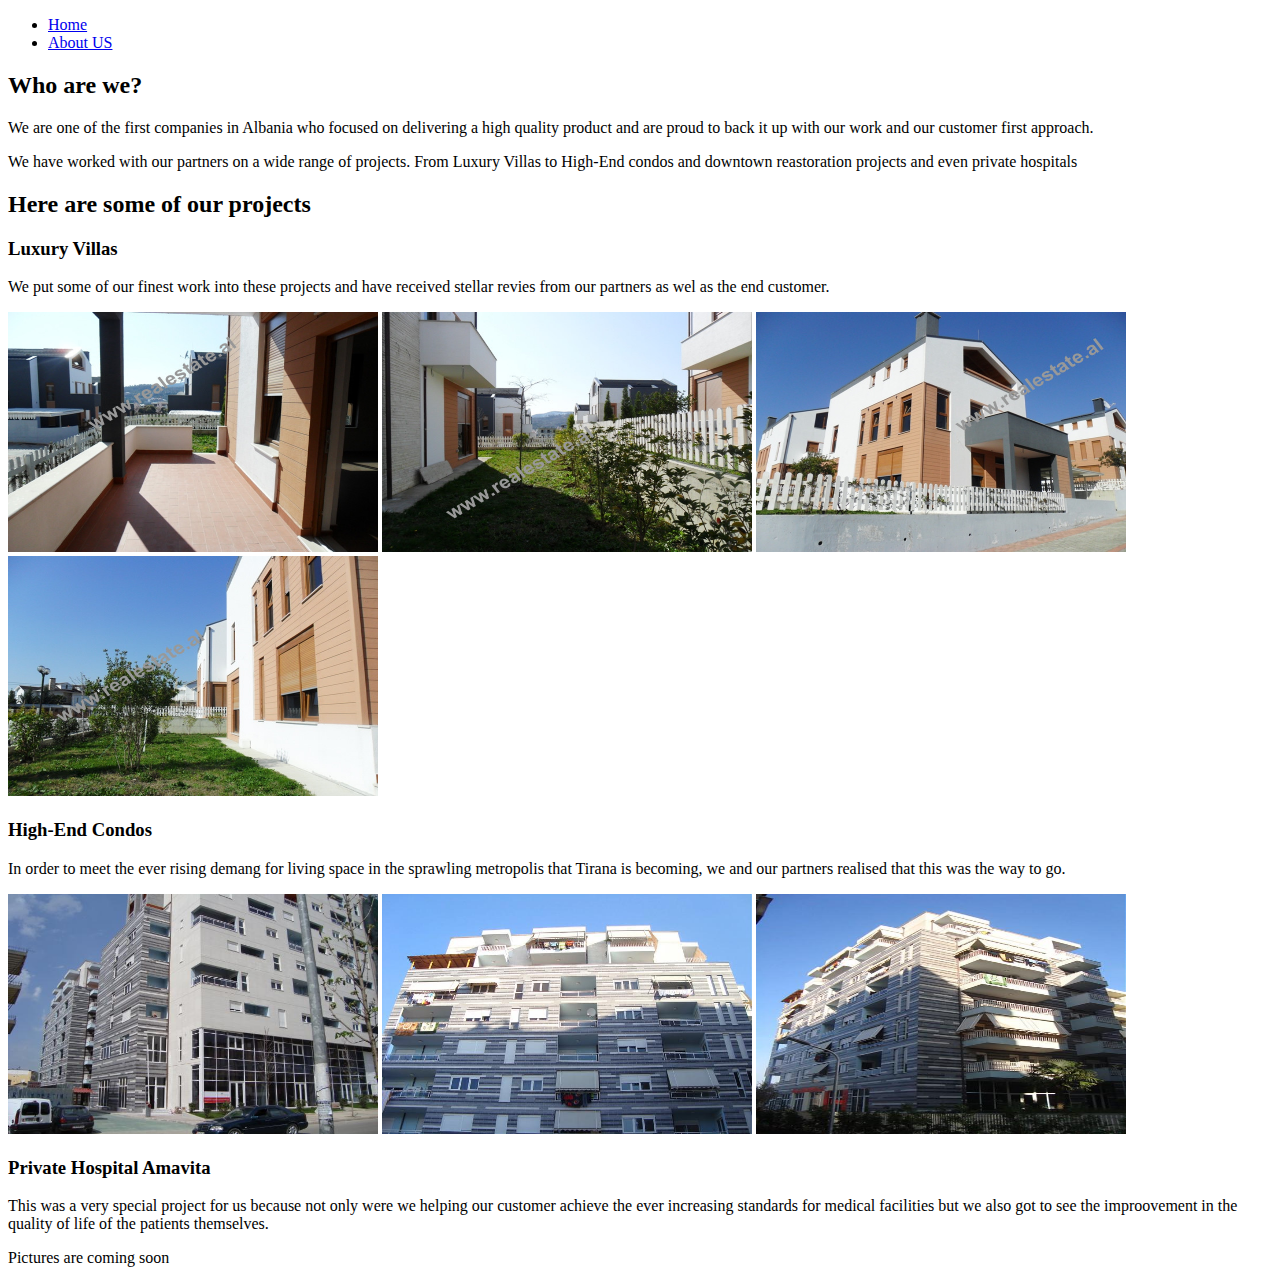
==== src/aboutus.html @ 630e160e "Added Nav Bar and About Us Page" ====
<!DOCTYPE html>
<html lang="en">
    <header>
    <title>Ronalds Rehau App - About US</title>
    </header>
    <body>
        <div>
            <ul>
                <li><a href="index.html">Home</a></li>
                <li><a href="aboutus.html">About US</a></li>
            </ul>
        </div>
        <Div>
        <H2>Who are we?</H2>
        <p>We are one of the first companies in Albania who focused on delivering a high quality product and are proud to back it up with our work and our customer first approach.</p>
        <p>We have worked with our partners on a wide range of projects. From Luxury Villas to High-End condos and downtown reastoration projects and even private hospitals</p>
        <H2>Here are some of our projects</H2>
        <Div>
            <H3>Luxury Villas</H3>
            <p>We put some of our finest work into these projects and have received stellar revies from our partners as wel as the end customer.</p>
            
                    <img src="img\Colombo 2\Vilat Blur\Vila1.jpg" width="370" height="240"> <img src="img\Colombo 2\Vilat Blur\Vila2.jpg" width="370" height="240">
                    <img src="img\Colombo 2\Vilat Blur\Vila3.jpg" width="370" height="240"> <img src="img\Colombo 2\Vilat Blur\Vila4.jpg" width="370" height="240">
            
        </Div>
        <Div>
            <H3>High-End Condos</H3>
            <p>In order to meet the ever rising demang for living space in the sprawling metropolis that Tirana is becoming, we and our partners realised that this was the way to go.</p>
                    <img src="img\Colombo 2\Porcelan\Porcelan1.jpg" width="370" height="240"> <img src="img\Colombo 2\Porcelan\Porcelan2.jpg" width="370" height="240">
                    <img src="img\Colombo 2\Porcelan\Porcelan3.jpg" width="370" height="240"> 
            </Div>
        </Div>
        <Div>
            <H3>Private Hospital Amavita</H3>
            <p>This was a very special project for us because not only were we helping our customer achieve the ever increasing standards for medical facilities but we also got to see
                the improovement in the quality of life of the patients themselves.</p>
                <P>Pictures are coming soon</P>
            </Div>
        </Div>
    </body>
    </html>
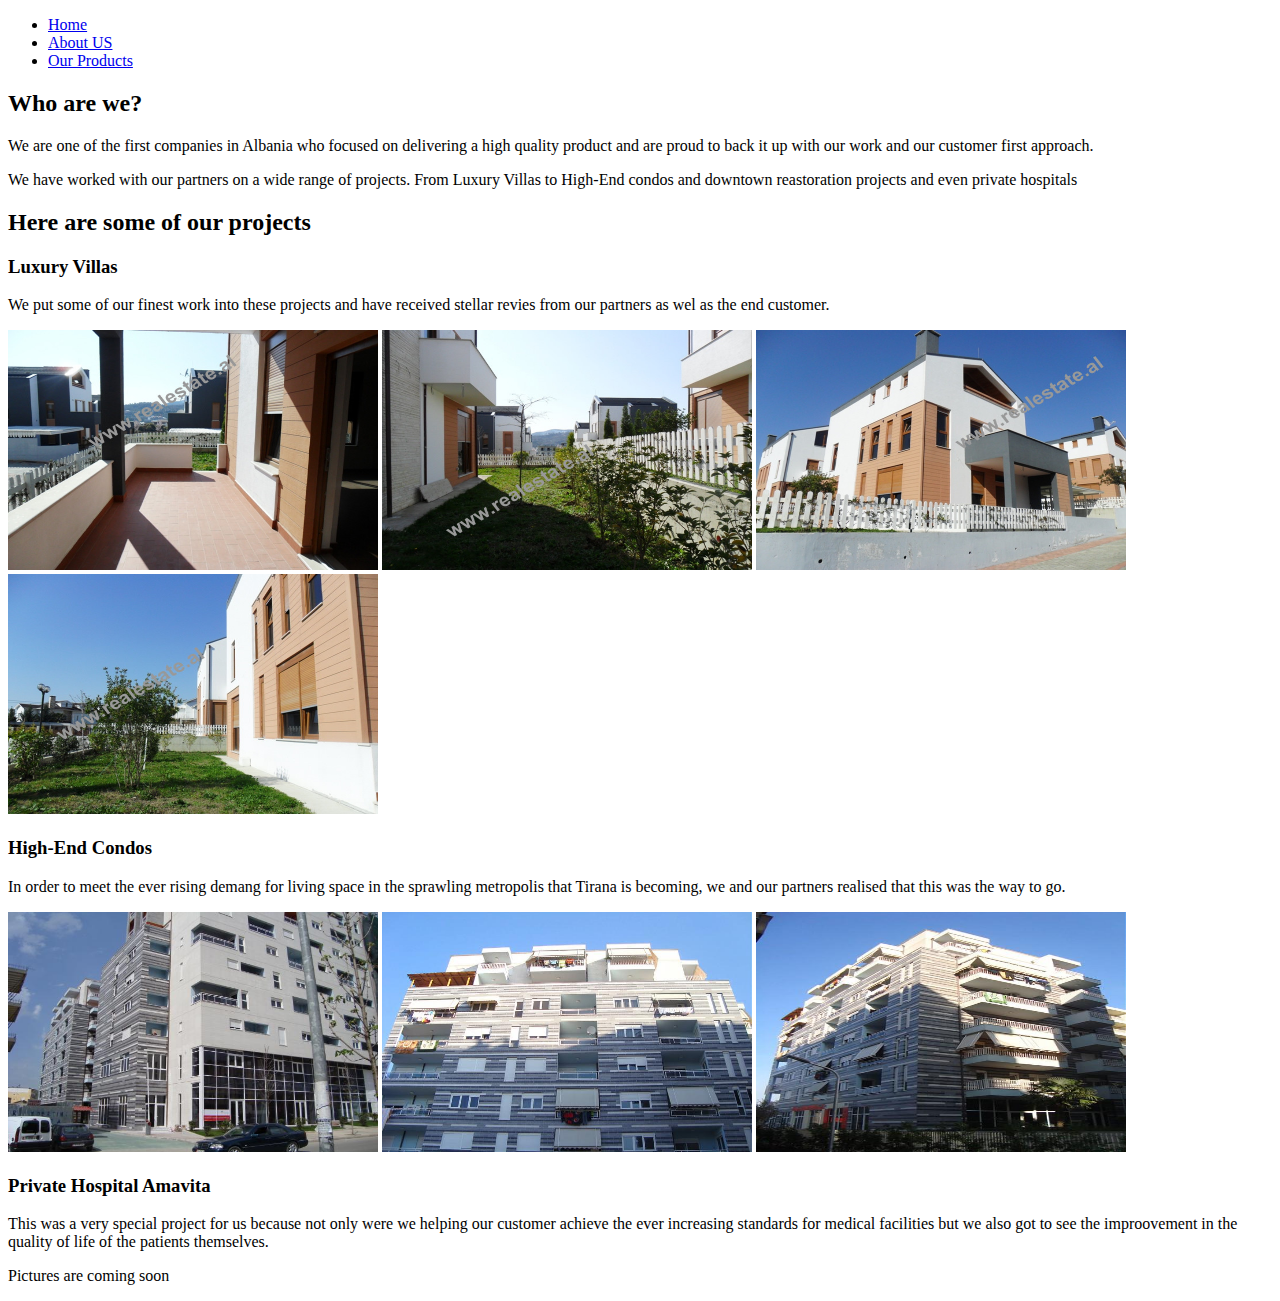
==== commit 1945ad09: "Added Our Products Page" ====
--- a/src/aboutus.html
+++ b/src/aboutus.html
@@ -8,6 +8,7 @@
             <ul>
                 <li><a href="index.html">Home</a></li>
                 <li><a href="aboutus.html">About US</a></li>
+                <li><a href="ourproducts.html">Our Products</a></li>
             </ul>
         </div>
         <Div>
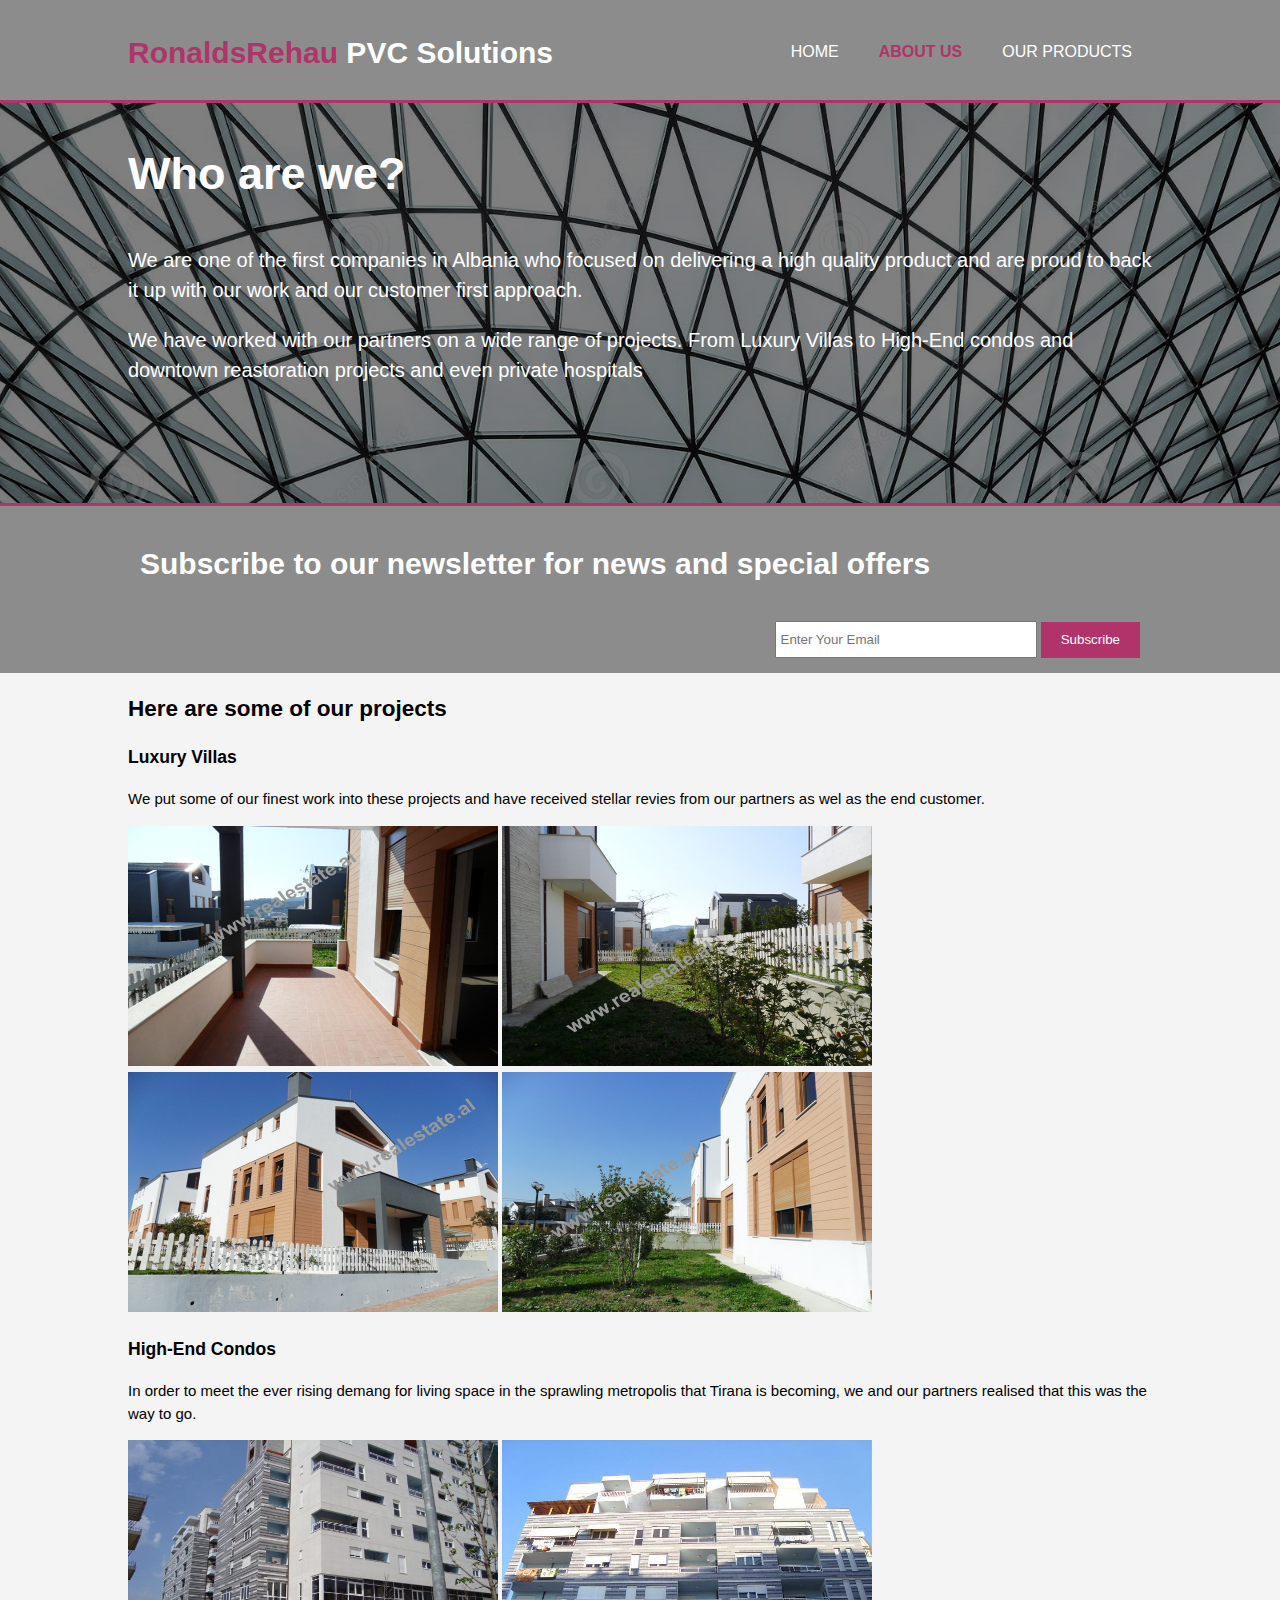
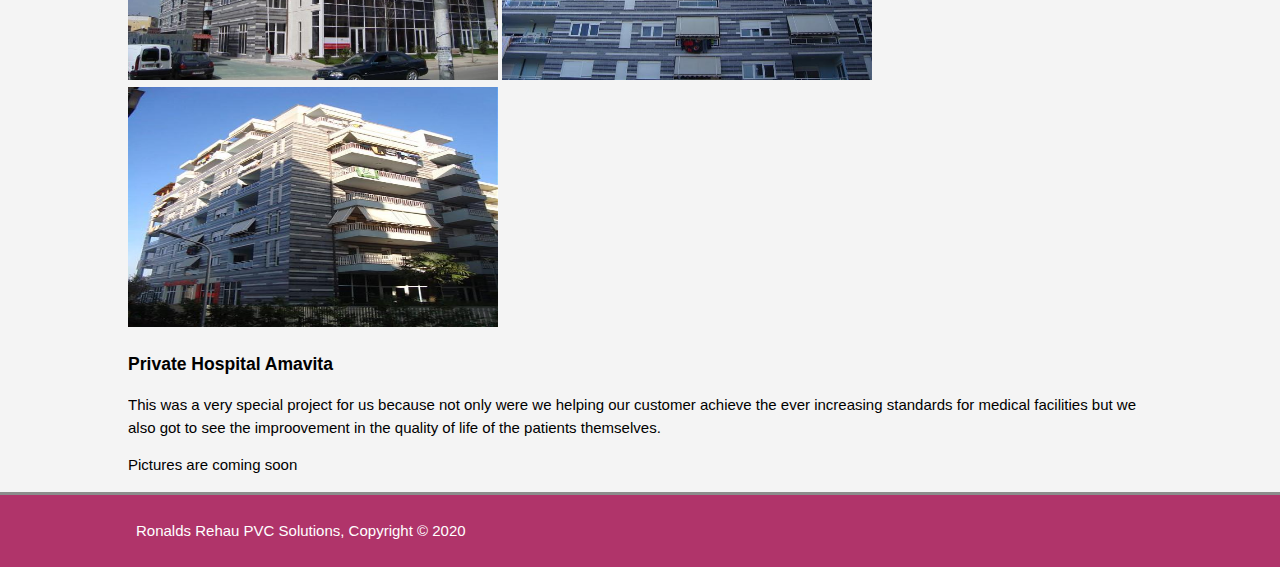
==== commit bdff5630: "more CSS and page layout change" ====
--- a/src/aboutus.html
+++ b/src/aboutus.html
@@ -1,42 +1,77 @@
 <!DOCTYPE html>
 <html lang="en">
-    <header>
-    <title>Ronalds Rehau App - About US</title>
-    </header>
+    <head>
+        <meta charset="utf-8">
+        <meta name="viewport" content="width=device-width">
+        <meta name="description" content="The best solutions for your home or bussiness.">
+        <meta name="keywords" conen="pvc, windows manufacturing, affordable window installation, affordable window production">
+        <title> Ronalds Rehau Solutions | About</title>
+        <link rel="stylesheet" href="./css/style.css">
+    </head>
     <body>
-        <div>
-            <ul>
-                <li><a href="index.html">Home</a></li>
-                <li><a href="aboutus.html">About US</a></li>
-                <li><a href="ourproducts.html">Our Products</a></li>
-            </ul>
-        </div>
-        <Div>
-        <H2>Who are we?</H2>
-        <p>We are one of the first companies in Albania who focused on delivering a high quality product and are proud to back it up with our work and our customer first approach.</p>
-        <p>We have worked with our partners on a wide range of projects. From Luxury Villas to High-End condos and downtown reastoration projects and even private hospitals</p>
-        <H2>Here are some of our projects</H2>
-        <Div>
-            <H3>Luxury Villas</H3>
+        <header>
+            <div class="container">
+                <div id="branding">
+                    <h1><span class="highlight">RonaldsRehau</span> PVC Solutions</h1>
+
+                </div>
+                <nav>
+                    <ul>
+                        <li><a href="index.html">Home</a></li>
+                        <li class="current"><a href="aboutus.html">About US</a></li>
+                        <li><a href="ourproducts.html">Our Products</a></li>
+                    </ul>
+                </nav>
+            </div>
+        </header>
+    
+        <section id="showcase2">
+            <div class="container">
+                <h2>Who are we?</h2>
+                <p>We are one of the first companies in Albania who focused on delivering a high quality product and are proud to back it up with our work and our customer first approach.</p>
+                <p>We have worked with our partners on a wide range of projects. From Luxury Villas to High-End condos and downtown reastoration projects and even private hospitals</p>
+            </div>
+        </section>
+        <section id="newsletter">
+            <div class="container">
+                <h1>Subscribe to our newsletter for news and special offers</h1>
+                <form>
+                    <input type="email" placeholder="Enter Your Email">
+                    <button type="submit" class="button_1">Subscribe</button>
+                </form>
+            </div>
+        </section>              
+
+        <div class="container">          
+        <h2>Here are some of our projects</h2>
+            <div>
+            <h3>Luxury Villas</h3>
             <p>We put some of our finest work into these projects and have received stellar revies from our partners as wel as the end customer.</p>
             
                     <img src="img\Colombo 2\Vilat Blur\Vila1.jpg" width="370" height="240"> <img src="img\Colombo 2\Vilat Blur\Vila2.jpg" width="370" height="240">
                     <img src="img\Colombo 2\Vilat Blur\Vila3.jpg" width="370" height="240"> <img src="img\Colombo 2\Vilat Blur\Vila4.jpg" width="370" height="240">
             
-        </Div>
-        <Div>
-            <H3>High-End Condos</H3>
+            </div>
+        
+            <div>
+            <h3>High-End Condos</h3>
             <p>In order to meet the ever rising demang for living space in the sprawling metropolis that Tirana is becoming, we and our partners realised that this was the way to go.</p>
                     <img src="img\Colombo 2\Porcelan\Porcelan1.jpg" width="370" height="240"> <img src="img\Colombo 2\Porcelan\Porcelan2.jpg" width="370" height="240">
                     <img src="img\Colombo 2\Porcelan\Porcelan3.jpg" width="370" height="240"> 
-            </Div>
-        </Div>
-        <Div>
-            <H3>Private Hospital Amavita</H3>
+            </div>
+        
+            <div>
+            <h3>Private Hospital Amavita</h3>
             <p>This was a very special project for us because not only were we helping our customer achieve the ever increasing standards for medical facilities but we also got to see
                 the improovement in the quality of life of the patients themselves.</p>
                 <P>Pictures are coming soon</P>
-            </Div>
-        </Div>
+            </div>
+        </div>
+    </div>
+    <footer>
+        <div class="container">
+        <p>Ronalds Rehau PVC Solutions, Copyright &copy; 2020</p>
+        </div>
+    </footer>
     </body>
     </html>--- a/src/css/style.css
+++ b/src/css/style.css
@@ -0,0 +1,159 @@
+body{
+    font-family: Arial, Helvetica, sans-serif;
+    font-size: 15px;
+    line-height: 1.5;
+    padding: 0;
+    margin: 0;
+    background-color: #f4f4f4;
+}
+
+/* Global */
+.container{
+    width: 80%;
+    margin: auto;
+    overflow: hidden;
+}
+
+ul{
+    margin: 0;
+    padding: 0;
+}
+
+.button_1{
+    height: 36px;
+    background: #b0346a;
+    border: none;
+    padding-left: 20px;
+    padding-right: 20px;
+    color: #ffffff;
+}
+
+
+/* Header */
+header{
+    background-color: #8c8c8c;
+    color: #ffffff;
+    padding-top: 30px;
+    min-height: 70px;
+    border-bottom: #b0346a 3px solid;
+}
+
+header a{
+    color: #ffffff;
+    text-decoration: none;
+    text-transform: uppercase;
+    font-size: 16px;
+}
+
+
+header li{
+    float: left;
+    display: inline;
+    padding: 0 20px 0 20px;
+}
+
+header #branding{
+    float: left;
+}
+
+header #branding h1{
+    margin: 0;
+}
+
+header nav{
+    float: right;
+    margin-top: 10px;
+}
+
+header .highlight , header .current a{
+    color: #b0346a;
+    font-weight: bold;
+}
+
+header a:hover{
+color: #666666;
+font-weight: bold;
+}
+
+/* showcase */
+#showcase{
+    min-height: 400px;
+    background: linear-gradient(rgba(0, 0, 0, .5), rgba(0, 0, 0, .5)), url(../img/Showcase/showcase4.jpg) no-repeat;
+    background-size: cover;
+    color: #ffffff;
+}
+
+#showcase h2{
+    font-size: 45px;   
+}
+
+#showcase p{
+    font-size: 20px;
+}
+
+/* showcase2 */
+#showcase2{
+    min-height: 400px;
+    background: linear-gradient(rgba(0, 0, 0, .5), rgba(0, 0, 0, .5)), url(../img/Showcase/showcase6.jpg) no-repeat;
+    background-size: cover;
+    color: #ffffff;
+}
+
+#showcase2 h2{
+    font-size: 45px;   
+}
+
+#showcase2 p{
+    font-size: 20px;
+}
+
+/* newsletter */
+#newsletter{
+    padding: 15px;
+    color: #ffffff;
+    background: #8c8c8c;
+    border-top: #b0346a 3px solid;
+    min-height: 80px;
+    
+}
+
+#newsletter h1{
+    float: left;
+}
+
+#newsletter form {
+    float: right;
+    margin-top: 15px;
+}
+
+#newsletter input[type="email"]{
+    padding: 4px;
+    height: 25px;
+    width: 250px;
+}
+
+/* Boxes */
+#boxes{
+    margin-top: 20px;
+    text-align: center;
+}
+
+#boxes .box{
+    float: left;
+    width: 32%;
+    padding: 10px;
+    text-align: center;
+}
+
+#boxes .box img{
+    width: 150px;
+    height: 150px;
+    /*border: #8c8c8c 3px solid;*/
+}
+
+footer{
+    padding: 10px;   
+    color: #ffffff;
+    background: #b0346a;
+    border-top: #8c8c8c 3px solid;
+}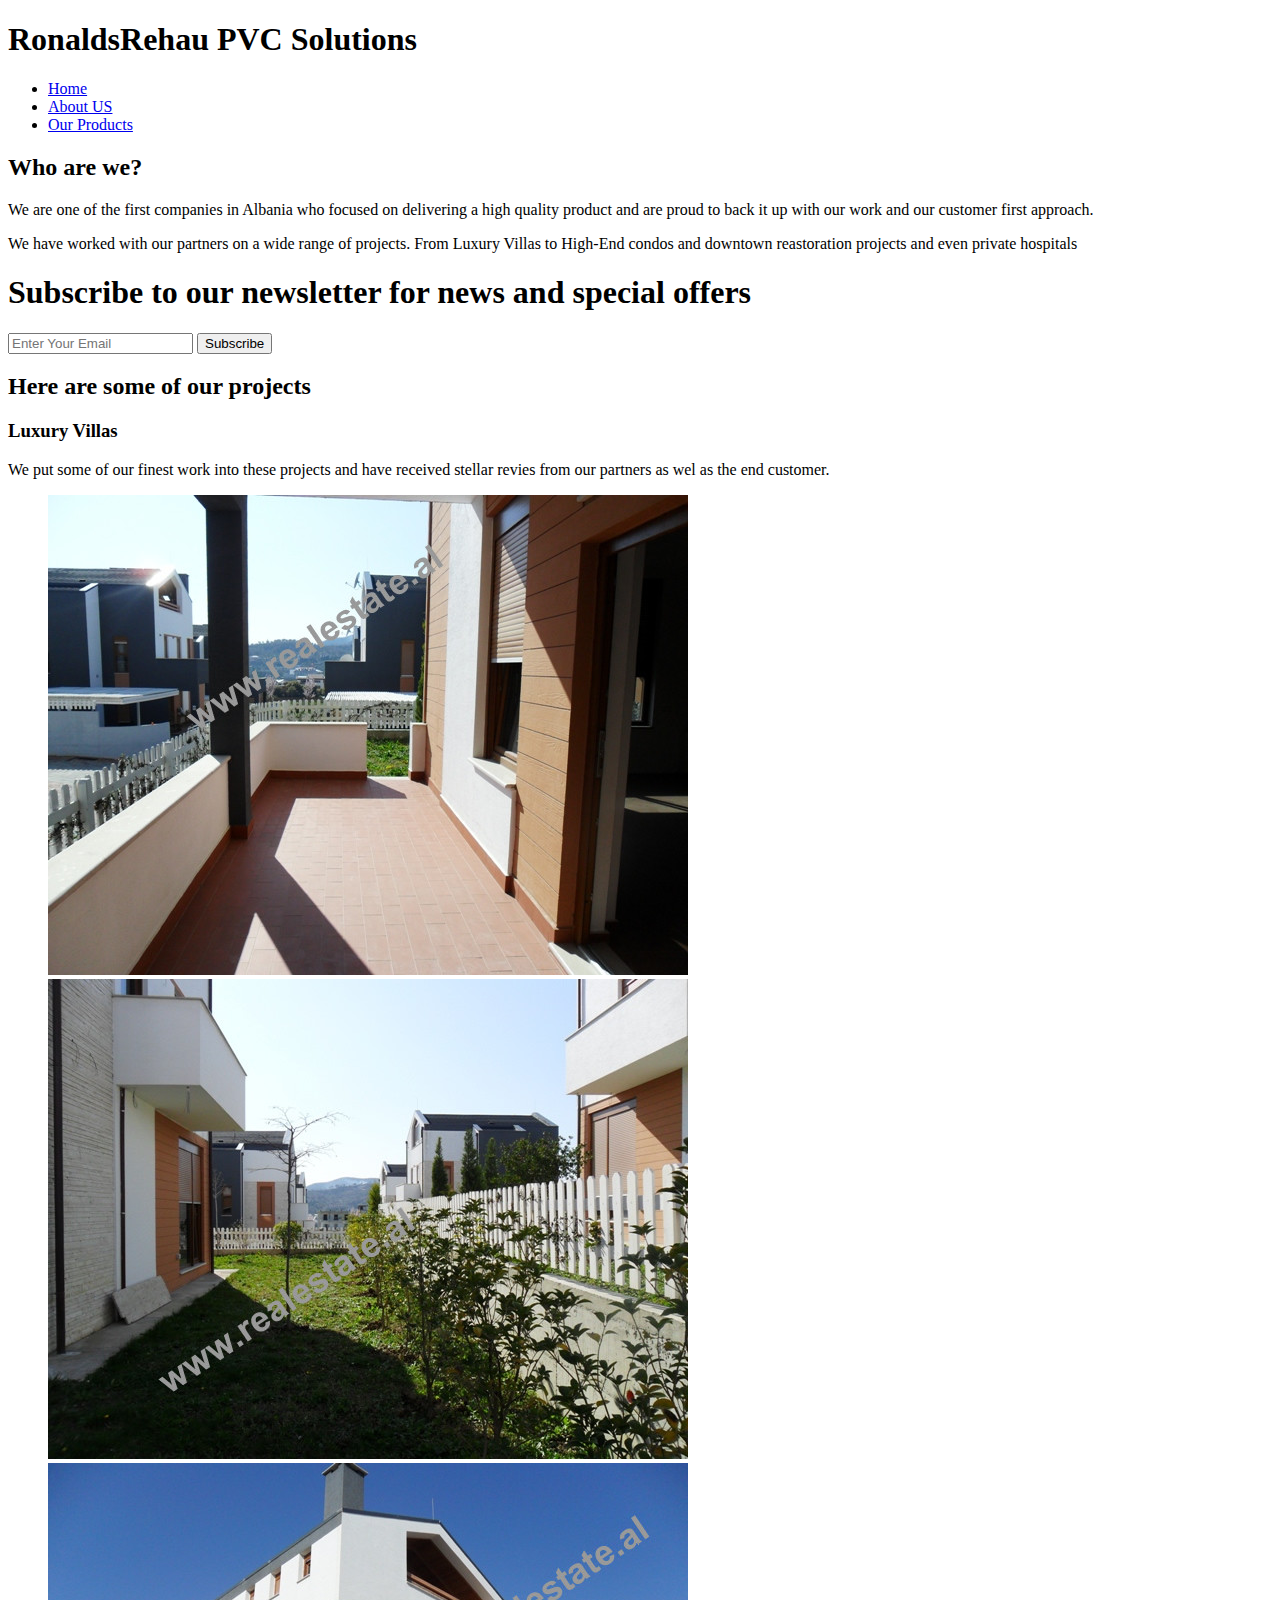
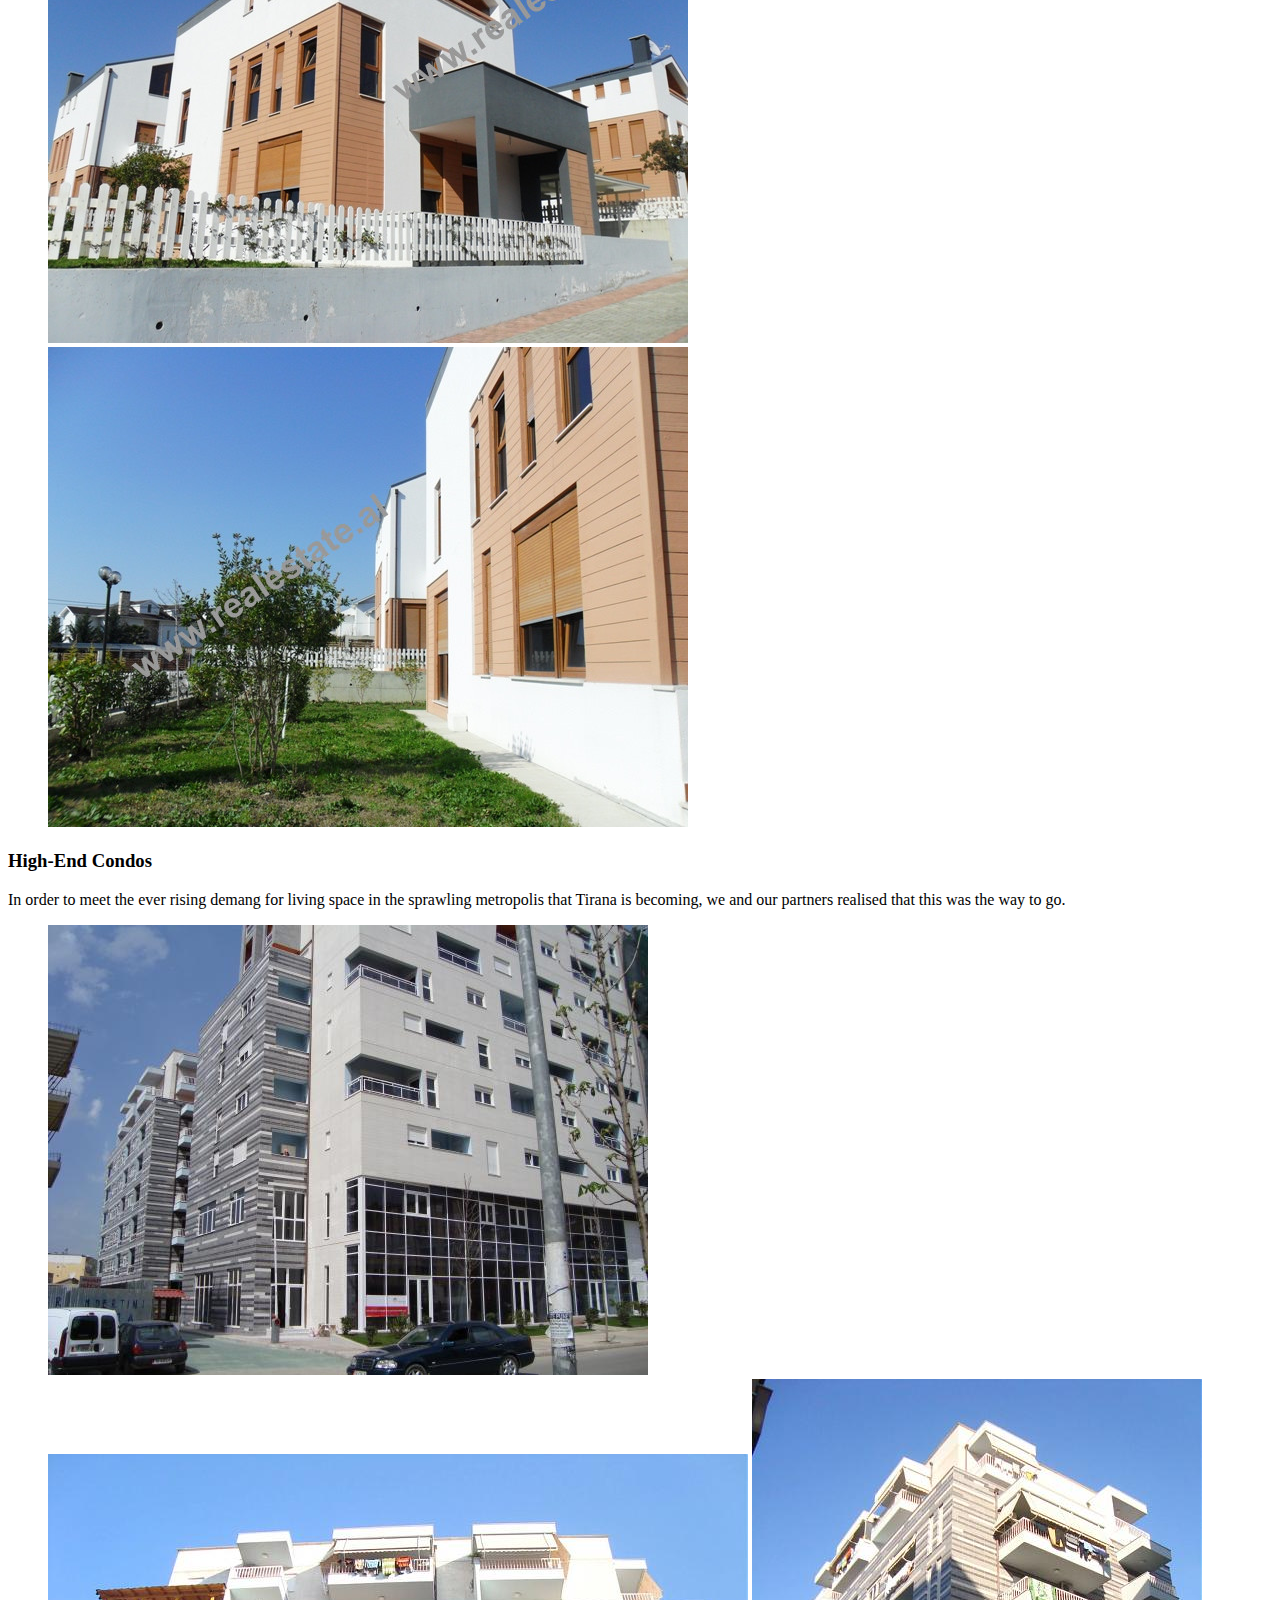
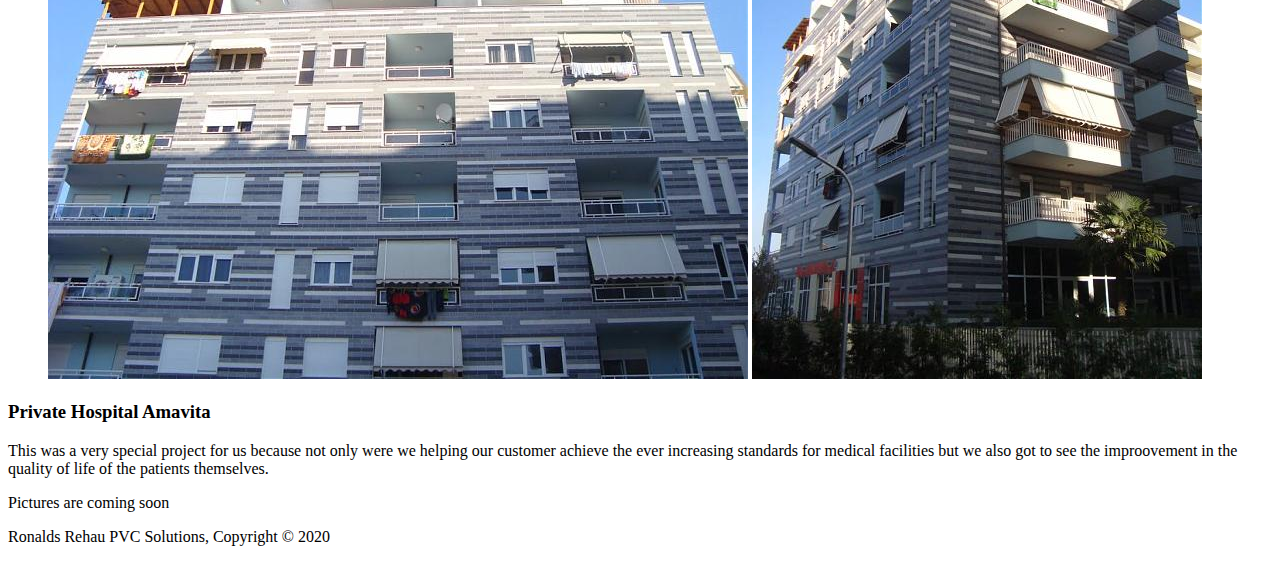
==== commit 6602e58d: "Substituted old HTML4 with HTML5 elements" ====
--- a/src/aboutus.html
+++ b/src/aboutus.html
@@ -10,11 +10,7 @@
     </head>
     <body>
         <header>
-            <div class="container">
-                <div id="branding">
-                    <h1><span class="highlight">RonaldsRehau</span> PVC Solutions</h1>
-
-                </div>
+                    <h1>RonaldsRehau PVC Solutions</h1>
                 <nav>
                     <ul>
                         <li><a href="index.html">Home</a></li>
@@ -22,56 +18,55 @@
                         <li><a href="ourproducts.html">Our Products</a></li>
                     </ul>
                 </nav>
-            </div>
         </header>
     
         <section id="showcase2">
-            <div class="container">
+
                 <h2>Who are we?</h2>
                 <p>We are one of the first companies in Albania who focused on delivering a high quality product and are proud to back it up with our work and our customer first approach.</p>
                 <p>We have worked with our partners on a wide range of projects. From Luxury Villas to High-End condos and downtown reastoration projects and even private hospitals</p>
-            </div>
+          
         </section>
         <section id="newsletter">
-            <div class="container">
+            
                 <h1>Subscribe to our newsletter for news and special offers</h1>
                 <form>
                     <input type="email" placeholder="Enter Your Email">
                     <button type="submit" class="button_1">Subscribe</button>
                 </form>
-            </div>
+            
         </section>              
 
-        <div class="container">          
+        <article>          
         <h2>Here are some of our projects</h2>
-            <div>
+            
             <h3>Luxury Villas</h3>
             <p>We put some of our finest work into these projects and have received stellar revies from our partners as wel as the end customer.</p>
+            <figure>
+                    <img src="img\Colombo 2\Vilat Blur\Vila1.jpg" > <img src="img\Colombo 2\Vilat Blur\Vila2.jpg" >
+                    <img src="img\Colombo 2\Vilat Blur\Vila3.jpg" > <img src="img\Colombo 2\Vilat Blur\Vila4.jpg" >
+            </figure>
             
-                    <img src="img\Colombo 2\Vilat Blur\Vila1.jpg" width="370" height="240"> <img src="img\Colombo 2\Vilat Blur\Vila2.jpg" width="370" height="240">
-                    <img src="img\Colombo 2\Vilat Blur\Vila3.jpg" width="370" height="240"> <img src="img\Colombo 2\Vilat Blur\Vila4.jpg" width="370" height="240">
+        
             
-            </div>
-        
-            <div>
             <h3>High-End Condos</h3>
             <p>In order to meet the ever rising demang for living space in the sprawling metropolis that Tirana is becoming, we and our partners realised that this was the way to go.</p>
-                    <img src="img\Colombo 2\Porcelan\Porcelan1.jpg" width="370" height="240"> <img src="img\Colombo 2\Porcelan\Porcelan2.jpg" width="370" height="240">
-                    <img src="img\Colombo 2\Porcelan\Porcelan3.jpg" width="370" height="240"> 
-            </div>
-        
-            <div>
+            <figure>
+                    <img src="img\Colombo 2\Porcelan\Porcelan1.jpg" > <img src="img\Colombo 2\Porcelan\Porcelan2.jpg" >
+                    <img src="img\Colombo 2\Porcelan\Porcelan3.jpg" >
+            </figure>
+                       
             <h3>Private Hospital Amavita</h3>
             <p>This was a very special project for us because not only were we helping our customer achieve the ever increasing standards for medical facilities but we also got to see
                 the improovement in the quality of life of the patients themselves.</p>
                 <P>Pictures are coming soon</P>
-            </div>
-        </div>
-    </div>
+            
+        
+    
     <footer>
-        <div class="container">
+        
         <p>Ronalds Rehau PVC Solutions, Copyright &copy; 2020</p>
-        </div>
+        
     </footer>
     </body>
     </html>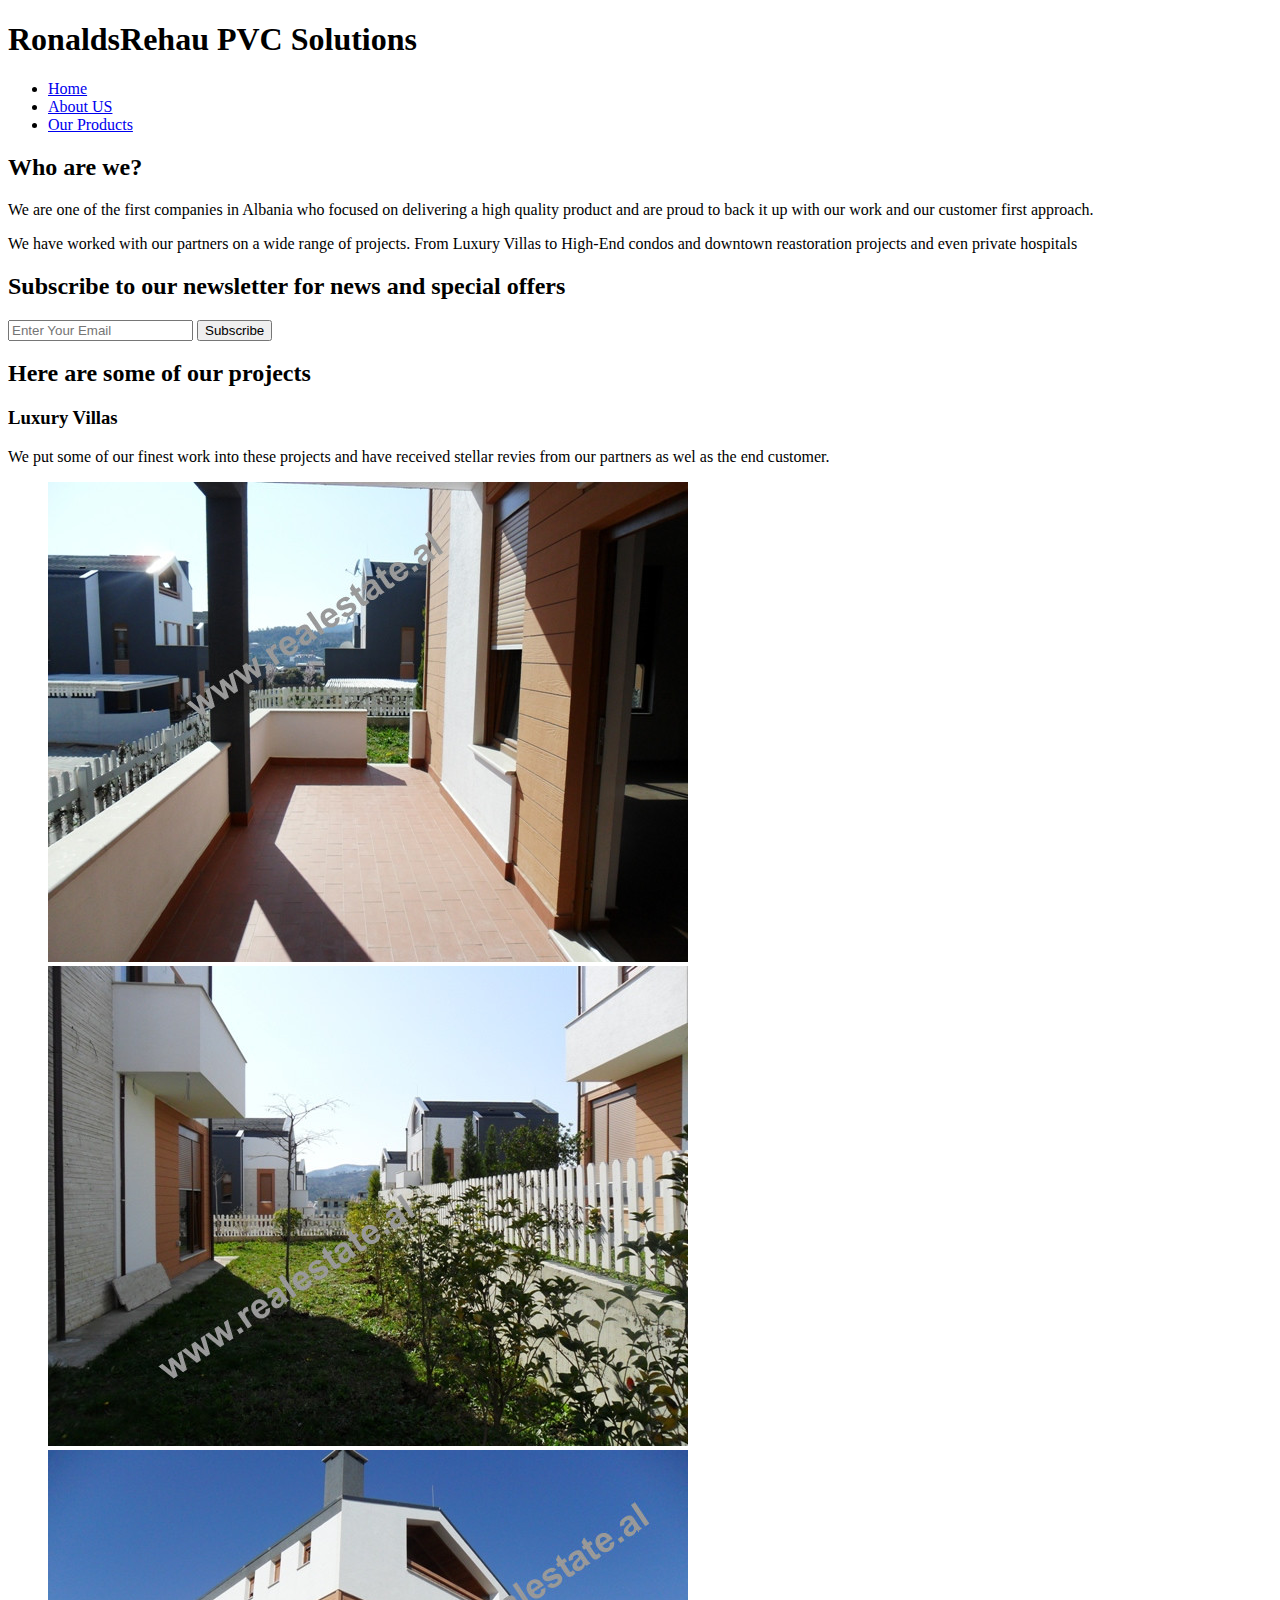
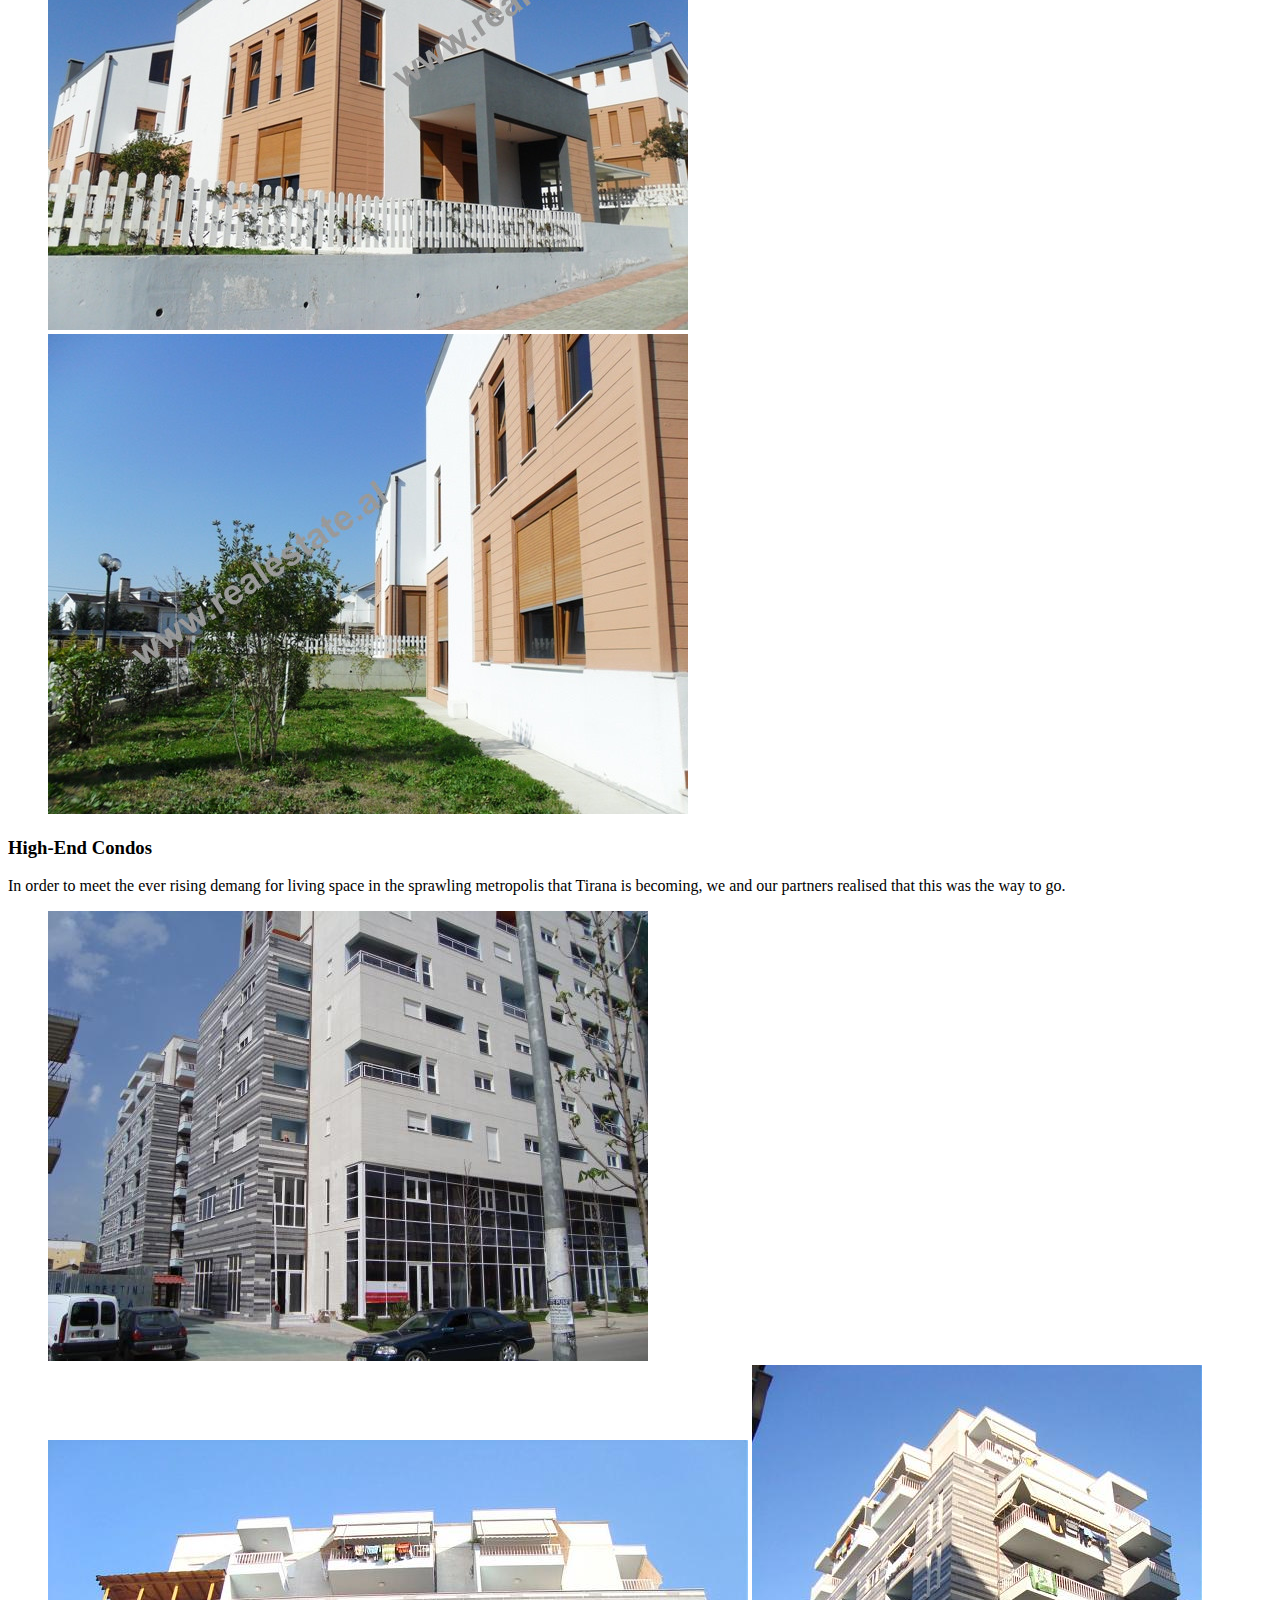
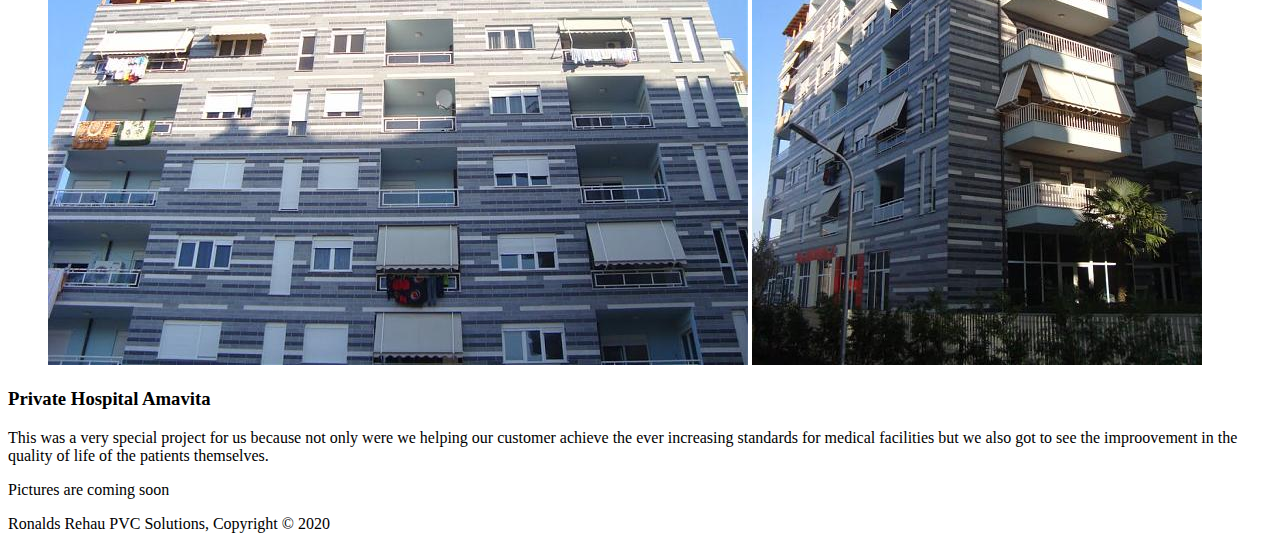
==== commit 94c22d73: "Validated Code" ====
--- a/src/aboutus.html
+++ b/src/aboutus.html
@@ -4,7 +4,7 @@
         <meta charset="utf-8">
         <meta name="viewport" content="width=device-width">
         <meta name="description" content="The best solutions for your home or bussiness.">
-        <meta name="keywords" conen="pvc, windows manufacturing, affordable window installation, affordable window production">
+        <meta name="keywords" content="pvc, windows manufacturing, affordable window installation, affordable window production">
         <title> Ronalds Rehau Solutions | About</title>
         <link rel="stylesheet" href="./css/style.css">
     </head>
@@ -29,7 +29,7 @@
         </section>
         <section id="newsletter">
             
-                <h1>Subscribe to our newsletter for news and special offers</h1>
+                <h2>Subscribe to our newsletter for news and special offers</h2>
                 <form>
                     <input type="email" placeholder="Enter Your Email">
                     <button type="submit" class="button_1">Subscribe</button>
@@ -43,8 +43,10 @@
             <h3>Luxury Villas</h3>
             <p>We put some of our finest work into these projects and have received stellar revies from our partners as wel as the end customer.</p>
             <figure>
-                    <img src="img\Colombo 2\Vilat Blur\Vila1.jpg" > <img src="img\Colombo 2\Vilat Blur\Vila2.jpg" >
-                    <img src="img\Colombo 2\Vilat Blur\Vila3.jpg" > <img src="img\Colombo 2\Vilat Blur\Vila4.jpg" >
+                    <img src="img/Colombo%202/Vilat%20Blur/Vila1.jpg" alt="vila picutre 1">
+                    <img src="img/Colombo%202/Vilat%20Blur/Vila2.jpg" alt="vila picutre 2">
+                    <img src="img/Colombo%202/Vilat%20Blur/Vila3.jpg" alt="vila picutre 3">
+                    <img src="img/Colombo%202/Vilat%20Blur/Vila4.jpg" alt="vila picutre 4">
             </figure>
             
         
@@ -52,15 +54,16 @@
             <h3>High-End Condos</h3>
             <p>In order to meet the ever rising demang for living space in the sprawling metropolis that Tirana is becoming, we and our partners realised that this was the way to go.</p>
             <figure>
-                    <img src="img\Colombo 2\Porcelan\Porcelan1.jpg" > <img src="img\Colombo 2\Porcelan\Porcelan2.jpg" >
-                    <img src="img\Colombo 2\Porcelan\Porcelan3.jpg" >
+                    <img src="img/Colombo%202/Porcelan/Porcelan1.jpg" alt="condo in porcelan area picture 1">
+                    <img src="img/Colombo%202/Porcelan/Porcelan2.jpg" alt="condo in porcelan area picture 2">
+                    <img src="img/Colombo%202/Porcelan/Porcelan3.jpg" alt="condo in porcelan area picture 3">
             </figure>
                        
             <h3>Private Hospital Amavita</h3>
             <p>This was a very special project for us because not only were we helping our customer achieve the ever increasing standards for medical facilities but we also got to see
                 the improovement in the quality of life of the patients themselves.</p>
                 <P>Pictures are coming soon</P>
-            
+            </article> 
         
     
     <footer>
